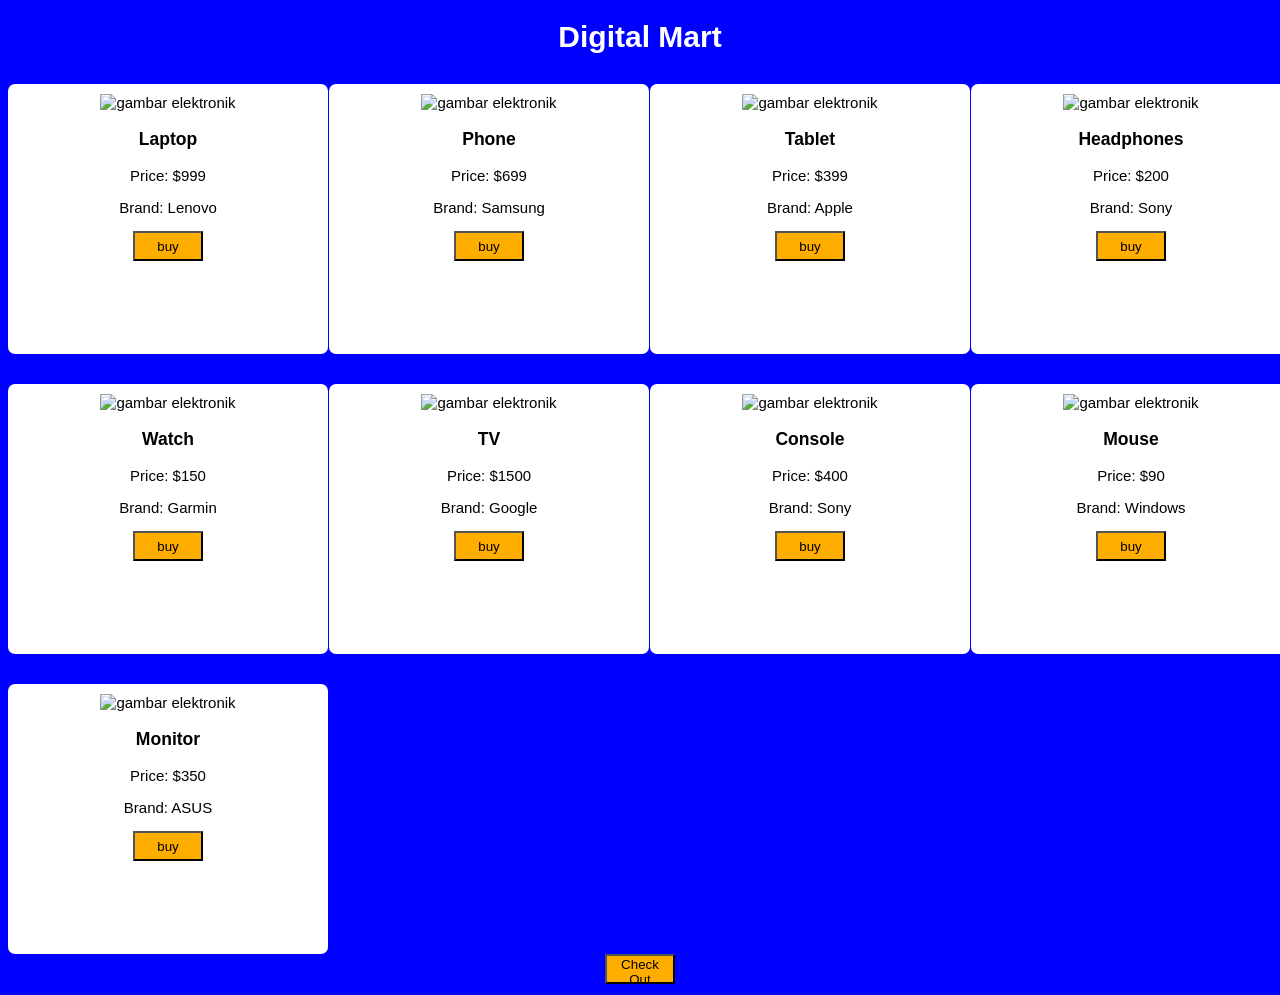
==== LOG & SHOP/checkOut.html @ 82acd362 "almost done" ====
<!DOCTYPE html>
<html lang="en">
<head>
    <meta charset="UTF-8">
    <meta name="viewport" content="width=device-width, initial-scale=1.0">
    <title>CheckOut</title>
    <link rel="stylesheet" href="fri.css">
    
</head>
<body>
    <h1>Digital Mart</h1>
    <div id ="products">
        <div class= "infobox">
            <script src = "script.js"></script>
        </div>
    </div>
    <button onclick="checkOut()">Check Out</button>
</body>
</html>
---- LOG & SHOP/fri.css ----
body{
    background-color: blue;
    color: #3953c6;
    font-family: 'Nunito', sans-serif;
    font-size:15px;
    position: center;
    text-align: center;
    
}
.infobox{
    width: 300px;
    height: 250px;
    color: black;
    border-radius: 7px;
    background-color:white;
    margin-top: 10px;
    position: center;
    padding :10px;
    overflow: hidden;
    gap: 20px;

}

#products{
    display: grid;
    grid-template-columns: repeat(auto-fill, minmax(300px, 1fr));
    gap : 20px;
}
h1{
    font-size: 30px;
    color: white;
    position: center;
}
button{
    width: 70px;
    height: 30px;
    color: rgb(0, 0, 0);
    background-color: rgb(255, 174, 0);
}
img:hover{
    transform: scale(1.3);
    transition: 0.3s ease-in-out;
}
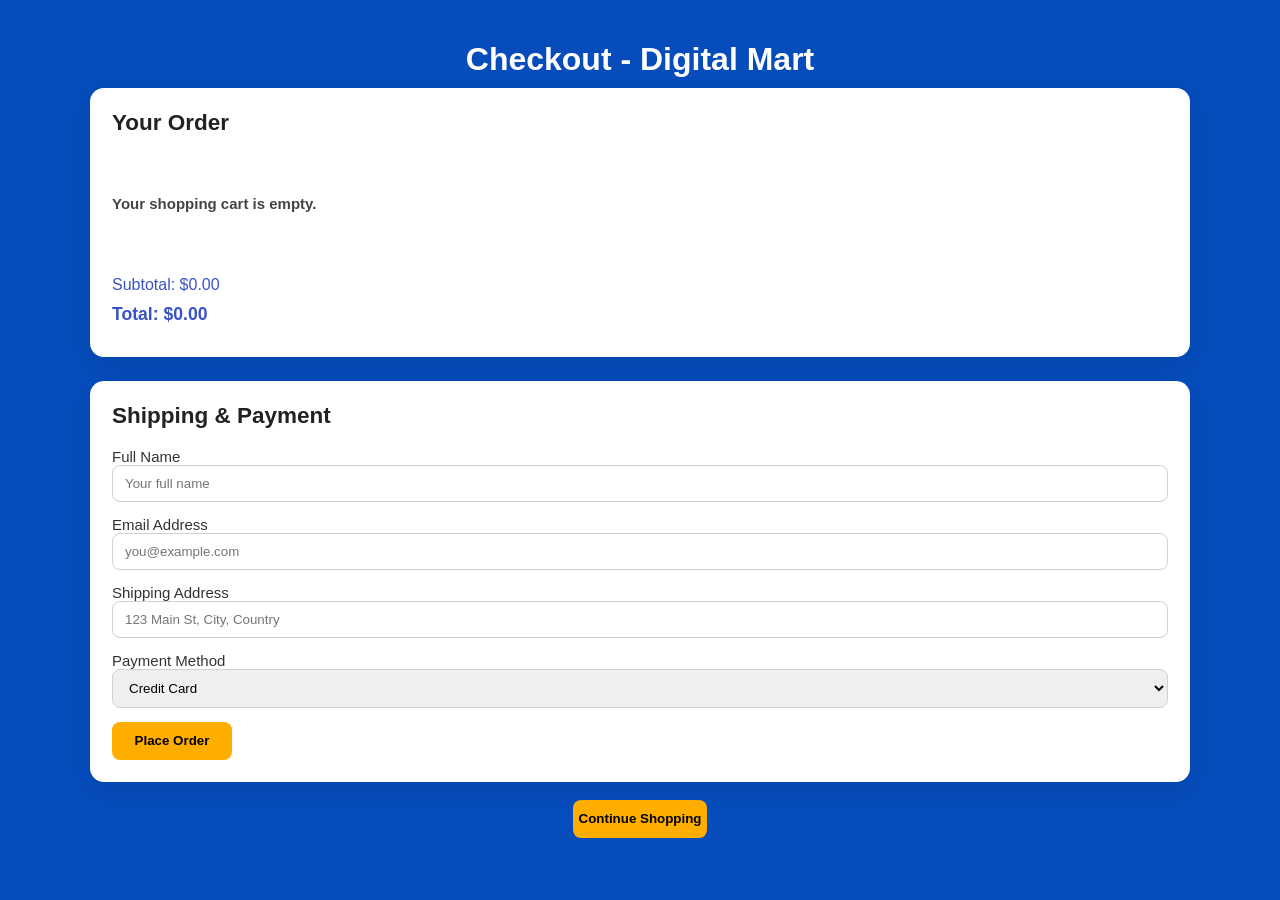
==== commit b3b8f4f2: "Finished" ====
--- a/LOG & SHOP/checkOut.html
+++ b/LOG & SHOP/checkOut.html
@@ -1,19 +1,50 @@
 <!DOCTYPE html>
 <html lang="en">
 <head>
-    <meta charset="UTF-8">
-    <meta name="viewport" content="width=device-width, initial-scale=1.0">
-    <title>CheckOut</title>
-    <link rel="stylesheet" href="fri.css">
-    
+  <meta charset="UTF-8">
+  <meta name="viewport" content="width=device-width, initial-scale=1.0">
+  <title>Checkout - Digital Mart</title>
+  <link rel="stylesheet" href="fri.css">
 </head>
 <body>
-    <h1>Digital Mart</h1>
-    <div id ="products">
-        <div class= "infobox">
-            <script src = "script.js"></script>
-        </div>
-    </div>
-    <button onclick="checkOut()">Check Out</button>
+  <h1>Checkout - Digital Mart</h1>
+  <div class="checkout-page">
+    <section class="cart-section">
+      <h2>Your Order</h2>
+      <div id="cart-items"></div>
+      <div class="summary">
+        <p>Subtotal: $<span id="subtotal">0.00</span></p>
+        <p class="grand-total">Total: $<span id="total">0.00</span></p>
+      </div>
+    </section>
+    <section class="order-section">
+      <h2>Shipping & Payment</h2>
+      <form id="checkout-form" onsubmit="return submitOrder()">
+        <label>
+          Full Name
+          <input type="text" id="customer-name" placeholder="Your full name" required />
+        </label>
+        <label>
+          Email Address
+          <input type="email" id="customer-email" placeholder="you@example.com" required />
+        </label>
+        <label>
+          Shipping Address
+          <input type="text" id="customer-address" placeholder="123 Main St, City, Country" required />
+        </label>
+        <label>
+          Payment Method
+          <select id="customer-payment">
+            <option value="Credit Card">Credit Card</option>
+            <option value="PayPal">PayPal</option>
+            <option value="Cash on Delivery">Cash on Delivery</option>
+          </select>
+        </label>
+        <button type="submit">Place Order</button>
+      </form>
+    </section>
+  </div>
+  <button class="continue-button" onclick="window.location.href='idx.html'">Continue Shopping</button>
+  <script src="checkout.js"></script>
 </body>
 </html>
--- a/LOG & SHOP/fri.css
+++ b/LOG & SHOP/fri.css
@@ -1,43 +1,173 @@
-body{
-    background-color: blue;
-    color: #3953c6;
-    font-family: 'Nunito', sans-serif;
-    font-size:15px;
-    position: center;
-    text-align: center;
-    
-}
-.infobox{
-    width: 300px;
-    height: 250px;
-    color: black;
-    border-radius: 7px;
-    background-color:white;
-    margin-top: 10px;
-    position: center;
-    padding :10px;
-    overflow: hidden;
-    gap: 20px;
-
+body {
+  background-color: #064cbb;
+  color: #3953c6;
+  font-family: 'Nunito', sans-serif;
+  font-size: 15px;
+  text-align: center;
+  margin: 0;
+  padding: 20px;
 }
 
-#products{
-    display: grid;
-    grid-template-columns: repeat(auto-fill, minmax(300px, 1fr));
-    gap : 20px;
+.infobox {
+  width: 300px;
+  color: black;
+  border-radius: 12px;
+  background-color: white;
+  margin-top: 10px;
+  padding: 14px;
+  overflow: hidden;
+  gap: 16px;
+  box-shadow: 0 8px 20px rgba(0, 0, 0, 0.08);
 }
-h1{
-    font-size: 30px;
-    color: white;
-    position: center;
+
+#products {
+  display: grid;
+  grid-template-columns: repeat(auto-fill, minmax(300px, 1fr));
+  gap: 20px;
+  max-width: 1200px;
+  margin: 0 auto;
 }
-button{
-    width: 70px;
-    height: 30px;
-    color: rgb(0, 0, 0);
-    background-color: rgb(255, 174, 0);
+
+h1 {
+  font-size: 32px;
+  color: white;
+  margin-bottom: 10px;
 }
-img:hover{
-    transform: scale(1.3);
-    transition: 0.3s ease-in-out;
-}+
+button {
+  min-width: 120px;
+  height: 38px;
+  color: rgb(0, 0, 0);
+  background-color: rgb(255, 174, 0);
+  border: none;
+  border-radius: 8px;
+  cursor: pointer;
+  font-weight: 700;
+}
+
+button:hover {
+  opacity: 0.95;
+}
+
+img:hover {
+  transform: scale(1.1);
+  transition: 0.3s ease-in-out;
+}
+
+.cart-summary {
+  color: white;
+  font-size: 1rem;
+  margin-bottom: 18px;
+}
+
+.checkout-button,
+.continue-button {
+  display: inline-block;
+  margin-top: 18px;
+}
+
+.checkout-page {
+  display: grid;
+  gap: 24px;
+  max-width: 1100px;
+  margin: 0 auto;
+  text-align: left;
+}
+
+.cart-section,
+.order-section {
+  background-color: white;
+  border-radius: 14px;
+  padding: 22px;
+  box-shadow: 0 8px 24px rgba(0, 0, 0, 0.08);
+}
+
+.checkout-page h2 {
+  color: #222;
+  margin-top: 0;
+}
+
+.cart-row {
+  display: grid;
+  grid-template-columns: 100px 1fr 100px 100px 80px;
+  gap: 12px;
+  align-items: center;
+  padding: 14px 0;
+  border-bottom: 1px solid #eee;
+}
+
+.cart-row img {
+  width: 100%;
+  height: auto;
+  border-radius: 8px;
+}
+
+.cart-row p {
+  margin: 0;
+  font-size: 0.95rem;
+  color: #333;
+}
+
+.cart-row input {
+  width: 100%;
+  padding: 8px;
+  border: 1px solid #ddd;
+  border-radius: 8px;
+}
+
+.summary {
+  margin-top: 24px;
+  font-size: 1rem;
+}
+
+.summary p {
+  margin: 10px 0;
+}
+
+.grand-total {
+  font-weight: 700;
+  font-size: 1.1rem;
+}
+
+label {
+  display: block;
+  margin-bottom: 14px;
+  color: #333;
+}
+
+input,
+select {
+  width: 100%;
+  padding: 10px 12px;
+  border: 1px solid #d1d1d1;
+  border-radius: 8px;
+  outline: none;
+  box-sizing: border-box;
+}
+
+input:focus,
+select:focus {
+  border-color: #3953c6;
+  box-shadow: 0 0 0 2px rgba(57, 83, 198, 0.12);
+}
+
+.empty-cart {
+  padding: 40px 0;
+  font-weight: 700;
+  color: #444;
+}
+
+@media (max-width: 860px) {
+  .checkout-page {
+    grid-template-columns: 1fr;
+  }
+
+  .cart-row {
+    grid-template-columns: 80px 1fr;
+  }
+
+  .cart-row button {
+    grid-column: 1 / -1;
+    justify-self: start;
+  }
+}
